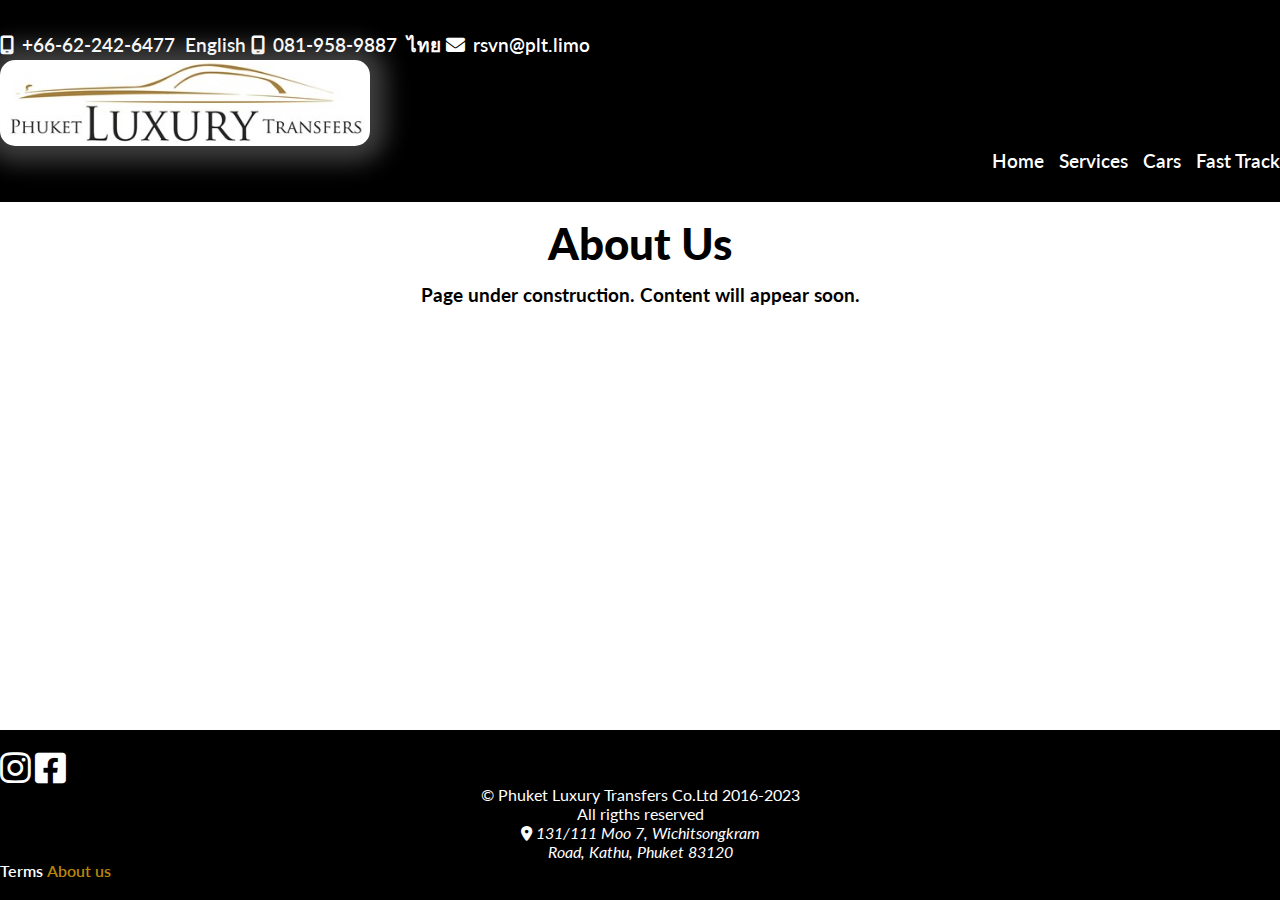
==== about_us.html @ 837ff1a0 "Other pages added" ====
<!DOCTYPE html>
<html lang="en">
<head>
    <meta charset="UTF-8">
    <meta name="viewport" content="width=device-width, initial-scale=1.0">
    <link rel="preconnect" href="https://fonts.googleapis.com">
    <link rel="preconnect" href="https://fonts.gstatic.com" crossorigin>
    <link rel="shortcut icon" href="img/Icons/car_icon.ico" type="image/x-icon">
    <link
        href="https://fonts.googleapis.com/css2?family=Lato:wght@400;700;900&family=Open+Sans:wght@400;500;600;700;800&family=Roboto:wght@300;400;700&display=swap"
        rel="stylesheet">
    <link href="https://cdn.jsdelivr.net/npm/bootstrap@5.1.3/dist/css/bootstrap.min.css" rel="stylesheet"
        integrity="sha384-1BmE4kWBq78iYhFldvKuhfTAU6auU8tT94WrHftjDbrCEXSU1oBoqyl2QvZ6jIW3" crossorigin="anonymous">
    <link rel="stylesheet" href="css/fontawesome/css/all.css">
    <link rel="stylesheet" href="css/style.css">
    <title>About us</title>
</head>
<body>
    <header class="header">
        <div class="container">
            <nav class="navpanel">
                <div class="row">
                    <div class="header_contacts navpanel_item col-12">
                        Contacts
                        <i class="fa-solid fa-plus"></i>
                        <i class="fa-solid fa-chevron-down"></i>
                    </div>
                    <div class="navpanel_contacts navpanel_item col-lg-4 col-md-6 col-12">
                        <a href="tel:+66622426477" class="d-block">
                            <i class="fa-solid fa-mobile-screen"></i>
                            +66-62-242-6477 <span class="lang">English</span>
                        </a>
                        <a href="tel:+66819589887" class="d-block">
                            <i class="fa-solid fa-mobile-screen"></i>
                            081-958-9887 <span class="lang" lang="th">ไทย</span>
                        </a>
                        <a href="mailto:rsvn@plt.limo" class="d-block">
                            <i class="fa-solid fa-envelope"></i>
                            rsvn@plt.limo
                        </a>
                    </div>

                    <a href="index.html" class="d-block navpanel_item navpanel_logo col-lg-4 col-md-6 col-12">
                        <img src="img/promo/logo_white_430x100.jpg" alt="logo" class="header_logo d-block">
                    </a>

                    <div class="header_menu navpanel_item col-12">Menu
                        <i class="fa-solid fa-plus"></i>
                        <i class="fa-solid fa-chevron-down"></i>
                    </div>
                    <div class="navpanel_menu navpanel_item col-lg-4 col-md-12">
                        <a href="index.html" class="navpanel_menu_link">Home</a>
                        <a href="index.html#services" class="navpanel_menu_link">Services</a>
                        <a href="index.html#cars-gallery" class="navpanel_menu_link">Cars</a>
                        <a href="fast-track.html" class="navpanel_menu_link">Fast Track</a>
                    </div>
                </div>
            </nav>
        </div>
    </header>

    <main class="main" role="main">
        <h1 class="main_title">About Us</h1>
        <h3 style="text-align: center;">Page under construction. Content will appear soon.</h3>
    </main>

    <footer class="footer">
        <div class="container">
            <div class="footer_wrapper row">
                <div class="footer_social d-flex col-md-2 col-6">
                    <a href="https://www.instagram.com/phuketluxurytransfers/" class="footer_link-social d-inline"
                        target="_blank">
                        <i class="fa-brands fa-instagram"></i>
                    </a>
                    <a href="https://www.facebook.com/plt.limo/" class="footer_link-social d-inline" target="_blank">
                        <i class="fa-brands fa-square-facebook"></i>
                    </a>
                </div>
                <div class="footer_text col-md-4">&copy; Phuket Luxury Transfers Co.Ltd 2016-2023<br>
                    All rigths reserved
                </div>
                <div class="footer_address col-md-4">
                    <address>
                        <i class="fa-solid fa-location-dot i-location"></i>
                        <a href="https://www.google.com/maps/place/Phuket+Luxury+Transfers+Co.,+Ltd/@7.893619,98.342553,15z/data=!4m6!3m5!1s0x30503037420860c7:0x146031742c847e9e!8m2!3d7.893619!4d98.342553!16s%2Fg%2F11c42l9_zj?entry=ttu"
                            target="_blank">131/111
                            Moo 7, Wichitsongkram<br> Road, Kathu, Phuket 83120</a>
                    </address>

                </div>
                <div class="footer_links col-md-2 d-flex col-6">
                    <a href="terms.html" target="_blank" >Terms</a>
                    <a href="about_us.html" target="_blank" class="link_active">About us</a>
                </div>
            </div>

        </div>
    </footer>
    
</body>
</html>
---- css/style.css ----
* {
  margin: 0;
  padding: 0;
  -webkit-box-sizing: border-box;
          box-sizing: border-box;
  font-family: Lato;
}

html {
  height: -webkit-fill-available;
  scroll-behavior: smooth;
}
html body {
  display: -webkit-box;
  display: -ms-flexbox;
  display: flex;
  -webkit-box-orient: vertical;
  -webkit-box-direction: normal;
      -ms-flex-direction: column;
          flex-direction: column;
  min-height: 100vh;
  min-height: -webkit-fill-available;
}

a {
  text-decoration: none;
  color: #fff;
}
a:hover {
  color: #B8860B;
}

ul li {
  list-style-type: none;
}

.hidden {
  display: none;
}

.invisible {
  visibility: hidden;
}

.bg-body {
  opacity: 0.9;
}

address {
  margin-bottom: 0;
}

/*Header styles */
.header {
  background-color: #000;
}
.header_logo {
  border-radius: 15px;
  max-width: 370px;
  -webkit-box-shadow: 0 0 23px 16px rgba(210, 210, 210, 0.3);
          box-shadow: 0 0 23px 16px rgba(210, 210, 210, 0.3);
}
.header_contacts, .header_menu {
  position: relative;
  display: none;
  margin: 0 auto;
  border: 1px solid #fff;
  border-radius: 5px;
  width: 75%;
  font-size: 16px;
  font-weight: 600;
}
.header_contacts i.fa-plus, .header_menu i.fa-plus {
  display: inline-block;
  position: absolute;
  right: 12px;
  top: 50%;
  -webkit-transform: translateY(-50%);
          transform: translateY(-50%);
}
.header_contacts i.fa-chevron-down, .header_menu i.fa-chevron-down {
  display: none;
}
.header_contacts.opened i.fa-plus, .header_menu.opened i.fa-plus {
  display: none;
}
.header_contacts.opened i.fa-chevron-down, .header_menu.opened i.fa-chevron-down {
  display: inline-block;
  position: absolute;
  right: 12px;
  top: 50%;
  -webkit-transform: translateY(-50%);
          transform: translateY(-50%);
}
.header_contacts {
  margin-bottom: 10px;
}
.header i.fa-solid {
  margin-right: 3px;
}
.header .lang {
  margin-left: 5px;
}
.header .navpanel {
  padding-top: 30px;
  padding-bottom: 30px;
  color: #fff;
  -webkit-box-align: center;
      -ms-flex-align: center;
          align-items: center;
}
.header .navpanel_item {
  -webkit-box-ordinal-group: 2;
      -ms-flex-order: 1;
          order: 1;
}
.header .navpanel_contacts a, .header .navpanel_menu a {
  font-size: 19px;
  font-weight: 600;
  -webkit-transition: all 0.5s;
  transition: all 0.5s;
}
.header .navpanel_menu {
  display: -webkit-box;
  display: -ms-flexbox;
  display: flex;
  -webkit-box-align: center;
      -ms-flex-align: center;
          align-items: center;
  -webkit-box-pack: end;
      -ms-flex-pack: end;
          justify-content: flex-end;
  gap: 15px;
}
.header .navpanel_menu .link_active {
  color: #B8860B;
}
.header .navpanel_menu .link_active:hover {
  color: #fff;
}

/*Section Main */
.main {
  -webkit-box-flex: 1;
      -ms-flex: 1;
          flex: 1;
}
.main .booking {
  background: url("../img/promo/bg2.jpg") center center/cover no-repeat;
  padding-bottom: 125px;
}
.main .booking_form {
  margin: 0 auto;
}
.main_title {
  text-align: center;
  padding: 15px 0;
  font-size: 44px;
  font-weight: 900;
  background-color: rgba(255, 255, 255, 0.8);
  margin-bottom: 0;
}
.main_content {
  -webkit-box-pack: center;
      -ms-flex-pack: center;
          justify-content: center;
  -ms-flex-wrap: wrap;
      flex-wrap: wrap;
  gap: 50px;
  padding: 125px 0 40px;
}
.main_slider {
  width: 680px;
  height: 407px;
}
.main .carousel-inner {
  position: relative;
  height: 100%;
}
.main .carousel-inner .carousel-item {
  height: 100%;
}
.main .carousel-inner .carousel-item img {
  z-index: 0;
}

.car-image {
  max-height: 100%;
}

.slider-title {
  position: absolute;
  bottom: 0;
  padding: 10px;
  background-color: #444444;
  color: #fff;
  font-weight: 600;
  font-size: 20px;
  width: 100%;
  z-index: 5;
  -webkit-box-pack: justify;
      -ms-flex-pack: justify;
          justify-content: space-between;
}

.slider-arrow {
  position: absolute;
  top: 40%;
  border: none;
}
.slider-arrow i {
  color: #444444;
  font-size: 30px;
}

#slider-prev {
  left: 20px;
}

#slider-next {
  right: 20px;
}

/*Forms */
.rsvn-form {
  height: 407px;
  width: 300px;
  display: -webkit-box;
  display: -ms-flexbox;
  display: flex;
  -webkit-box-orient: vertical;
  -webkit-box-direction: normal;
      -ms-flex-direction: column;
          flex-direction: column;
}

.rsvn-srv-choice {
  display: -webkit-box;
  display: -ms-flexbox;
  display: flex;
  -webkit-box-pack: center;
      -ms-flex-pack: center;
          justify-content: center;
  margin-bottom: 10px;
}

.srv-tab {
  padding: 10px 20px;
  font-size: 20px;
  width: 48%;
  text-align: center;
  cursor: pointer;
  border-top-left-radius: 5px;
  border-top-right-radius: 5px;
}
.srv-tab:not(.srv-tab-active) {
  background-color: rgb(179, 179, 179);
  color: #000;
  -webkit-transition: all 0.5s;
  transition: all 0.5s;
}
.srv-tab:not(.srv-tab-active):hover {
  background-color: #696969;
  font-weight: 700;
  color: #fff;
}

.trf-tab.srv-tab-active {
  border-top: 1px solid #696969;
  border-right: 1px solid #696969;
}

.hourly-tab.srv-tab-active {
  border-top: 1px solid #696969;
  border-left: 1px solid #696969;
}

.row-location {
  position: relative;
  display: -webkit-box;
  display: -ms-flexbox;
  display: flex;
  -webkit-box-pack: justify;
      -ms-flex-pack: justify;
          justify-content: space-between;
  -webkit-box-align: center;
      -ms-flex-align: center;
          align-items: center;
  width: 100%;
}
.row-location .form-select {
  width: 90%;
  border: 2px solid black;
}

i.i-location {
  display: block;
  font-size: 20px;
  color: #444444;
}

.srv-tab-active {
  background: #fff;
  color: #000;
  font-weight: 700;
}

.form-info {
  display: -webkit-box;
  display: -ms-flexbox;
  display: flex;
  -webkit-box-flex: 1;
      -ms-flex: 1;
          flex: 1;
  -webkit-box-orient: vertical;
  -webkit-box-direction: normal;
      -ms-flex-direction: column;
          flex-direction: column;
  -webkit-box-pack: justify;
      -ms-flex-pack: justify;
          justify-content: space-between;
}

label.forms-text {
  width: 100%;
  text-align: left;
  padding-left: 28px;
}

.forms-text, .rsvn-form-select, .request-text, .request-select {
  padding: 10px;
  font-size: 20px;
}

.rsvn-form_select {
  border-radius: 5px;
  font-size: 18px;
}
.rsvn-form_select option {
  padding-left: 5px;
}

#pickUpWarning, #dropOffWarning {
  position: absolute;
  top: 60px;
  left: 28%;
  color: #B8860B;
  font-weight: 600;
}

#search, #requestBtn {
  padding: 10px 20px;
  border: 2px solid black;
  background-color: #444;
  color: #ffffff;
  font-weight: 600;
  font-size: 20px;
  border-radius: 5px;
  cursor: pointer;
  -webkit-transition: all 0.5s;
  transition: all 0.5s;
  width: 100%;
}

#search {
  margin-top: 10px;
}
#search:hover {
  color: #B8860B;
  background-color: #000;
}

.row-location .outlineWarning {
  outline: 3px solid #B8860B;
}

/*Cars menu */
.cars-list {
  margin: 0 auto;
  width: 1046px;
  margin-bottom: 50px;
}

.car {
  -webkit-box-align: center;
      -ms-flex-align: center;
          align-items: center;
  padding: 20px;
  gap: 20px;
  -webkit-box-pack: justify;
      -ms-flex-pack: justify;
          justify-content: space-between;
}

.car-icon, .car-data, .car-price, .selectBtn {
  -webkit-box-flex: 1;
      -ms-flex: 1;
          flex: 1;
}

.car-capacity {
  margin-bottom: 0;
}
.car-capacity span {
  font-size: 20px;
  margin-right: 15px;
}

.car-name {
  font-size: 18px;
  margin-bottom: 5px;
}

.car-price {
  font-size: 20px;
  font-weight: 600;
  text-align: center;
}

.car-capacity i {
  margin-right: 10px;
}

.selectBtn {
  padding: 10px 30px;
  border: 2px solid black;
  background-color: #444;
  color: #ffffff;
  font-weight: 600;
  font-size: 20px;
  border-radius: 5px;
  cursor: pointer;
  -webkit-transition: all 0.5s;
  transition: all 0.5s;
}
.selectBtn:hover {
  color: #B8860B;
  background-color: #000;
}

/*Booking details form */
.request-form {
  width: 1046px;
  margin-bottom: 50px;
  display: grid;
  grid-template-columns: repeat(3, 1fr);
  -webkit-column-gap: 20px;
     -moz-column-gap: 20px;
          column-gap: 20px;
}

.request-title {
  font-size: 22px;
  font-weight: 600;
  text-align: center;
  background-color: #444;
  color: #fff;
  border-radius: 5px;
  grid-column: 1/4;
}

.request-text {
  width: 100%;
}

input.request-text {
  margin-bottom: 20px;
}

p.request-text {
  margin-bottom: 10px;
  border-bottom: 2px solid #444;
  text-transform: uppercase;
}

label.request-text {
  font-size: 18px;
}
label[for=serviceDay], label[for=serviceMonth] {
  padding-top: 0;
}

.service-date {
  -webkit-box-pack: justify;
      -ms-flex-pack: justify;
          justify-content: space-between;
  -ms-flex-wrap: wrap;
      flex-wrap: wrap;
  gap: 7px;
}

.select-day, .select-month, .select-year, .select-time {
  width: 47%;
}

#serviceTime {
  margin-bottom: 0;
}

.request-form input, .request-form select {
  border: 1px solid black;
}

#requestBtn {
  height: 52px;
}
#requestBtn:hover {
  color: #B8860B;
  background-color: #000;
}

#comments {
  height: 52px;
  resize: none;
  grid-column: 1/3;
}

/*Section services */
.swing-in-top-fwd {
  -webkit-animation: swing-in-top-fwd 1s cubic-bezier(0.175, 0.885, 0.32, 1.275) both;
          animation: swing-in-top-fwd 1s cubic-bezier(0.175, 0.885, 0.32, 1.275) both;
}

@-webkit-keyframes swing-in-top-fwd {
  0% {
    -webkit-transform: rotateX(-100deg);
            transform: rotateX(-100deg);
    -webkit-transform-origin: top;
            transform-origin: top;
    opacity: 0;
  }
  100% {
    -webkit-transform: rotateX(0deg);
            transform: rotateX(0deg);
    -webkit-transform-origin: top;
            transform-origin: top;
    opacity: 1;
  }
}

@keyframes swing-in-top-fwd {
  0% {
    -webkit-transform: rotateX(-100deg);
            transform: rotateX(-100deg);
    -webkit-transform-origin: top;
            transform-origin: top;
    opacity: 0;
  }
  100% {
    -webkit-transform: rotateX(0deg);
            transform: rotateX(0deg);
    -webkit-transform-origin: top;
            transform-origin: top;
    opacity: 1;
  }
}
.services {
  padding-bottom: 35px;
}
.services_title {
  text-align: center;
  font-size: 36px;
  font-weight: 800;
  color: #fff;
  background-color: #444;
  padding: 15px 0;
  margin-bottom: 40px;
  margin-top: 40px;
}
.services_item {
  margin: 0 auto;
}
.services_subtitle {
  text-align: center;
  font-size: 24px;
  font-weight: 700;
  margin-bottom: 20px;
}
.services_img {
  width: 100%;
  border-radius: 5px;
}
.services_text {
  padding: 10px 5px;
  font-size: 18px;
  text-indent: 20px;
  text-align: justify;
}
.services details > summary {
  list-style: none;
  position: relative;
  margin-bottom: 10px;
}
.services details > summary::before {
  display: block;
  content: "";
  left: -5px;
  top: 4px;
  position: absolute;
  background: url("../img/icons/chevron-right.svg") center center/cover no-repeat;
  width: 20px;
  height: 20px;
  -webkit-transition: 0.5s all;
  transition: 0.5s all;
}
.services details[open] > summary {
  -webkit-transition: 0.5s all;
  transition: 0.5s all;
}
.services details[open] > summary::before {
  -webkit-transform: rotate(90deg);
          transform: rotate(90deg);
  top: 4px;
  left: -4px;
}
.services_line {
  margin: 10px auto;
  width: 80%;
  height: 5px;
  background-color: #B8860B;
  border-radius: 50%;
}
.services_list {
  margin-bottom: 0;
}
.services_list-item {
  position: relative;
  font-size: 17px;
  text-indent: 0;
  color: #27567a;
}
.services_list-item::before {
  display: block;
  width: 20px;
  height: 20px;
  left: -30px;
  top: 3px;
  content: "";
  position: absolute;
  background: url("../img/icons/circle-check.svg") center center/cover no-repeat;
}
.services_list-item a {
  color: #a03636;
  text-decoration: underline;
}

.cars-gallery {
  padding-bottom: 35px;
}
.cars-gallery_title {
  text-align: center;
  font-size: 36px;
  font-weight: 800;
  color: #fff;
  background-color: #444;
  padding: 15px 0;
  margin-bottom: 40px;
  margin-top: 40px;
}
.cars-gallery_warning {
  text-align: center;
  font-size: 17px;
  position: relative;
  border-radius: 5px;
  -webkit-box-shadow: 0 0 4px 2px rgba(204, 51, 0, 0.5);
          box-shadow: 0 0 4px 2px rgba(204, 51, 0, 0.5);
  padding: 10px 45px;
  margin-bottom: 40px;
}
.cars-gallery_warning::before {
  content: "";
  background: url("../img/icons/warning.svg") center center/cover no-repeat;
  display: block;
  width: 20px;
  height: 20px;
  position: absolute;
  top: 50%;
  -webkit-transform: translateY(-50%);
          transform: translateY(-50%);
  left: 20px;
}
.cars-gallery ul.nav li {
  margin: 0;
  cursor: pointer;
}
.cars-gallery ul.nav li.nav-item {
  -webkit-box-flex: 1;
      -ms-flex: 1;
          flex: 1;
  display: -webkit-box;
  display: -ms-flexbox;
  display: flex;
  -webkit-box-align: center;
      -ms-flex-align: center;
          align-items: center;
  padding: 10px;
  font-size: 16px;
  font-weight: 600;
  border: 1px solid rgba(128, 128, 128, 0.438);
  border-bottom: 1px solid transparent;
  border-top-right-radius: 10px;
}
.cars-gallery ul.nav li.nav-item:hover {
  background-color: rgba(128, 128, 128, 0.438);
}
.cars-gallery ul.nav li.nav-item.active {
  background-color: #000;
  color: #fff;
}
.cars-gallery ul.nav li.nav-item.active a.nav-link {
  color: black;
}
.cars-gallery .nav-tabs a.nav-link {
  border: none;
}
.cars-gallery_car-name {
  display: none;
  position: relative;
  text-align: center;
  font-weight: 600;
  font-size: 20px;
  border-radius: 10px;
  background-color: rgba(128, 128, 128, 0.438);
  padding: 10px;
  margin-top: 10px;
  margin-bottom: 10px;
  cursor: pointer;
}
.cars-gallery_car-name i.fa-plus {
  display: inline-block;
  position: absolute;
  right: 20px;
  top: 50%;
  -webkit-transform: translateY(-50%);
          transform: translateY(-50%);
}
.cars-gallery_car-name i.fa-chevron-down {
  display: none;
}
.cars-gallery_car-name.active {
  background-color: #000;
  color: #fff;
}
.cars-gallery_car-name.active i.fa-chevron-down {
  color: #fff;
  display: inline-block;
  position: absolute;
  right: 20px;
  top: 50%;
  -webkit-transform: translateY(-50%);
          transform: translateY(-50%);
}
.cars-gallery_car-name.active i.fa-plus {
  display: none;
}
.cars-gallery .tab-content {
  padding: 20px;
}
.cars-gallery_photo {
  border-radius: 5%;
  -webkit-transition: 1s all;
  transition: 1s all;
  cursor: pointer;
}
.cars-gallery_photo.scaled {
  -webkit-transform: scale(130%);
          transform: scale(130%);
}
.cars-gallery_photo.scaled:first-child {
  -webkit-transform-origin: left center;
          transform-origin: left center;
}
.cars-gallery_photo.scaled:last-child {
  -webkit-transform-origin: right center;
          transform-origin: right center;
}

.footer {
  padding: 20px 0;
  background-color: #000;
}
.footer_wrapper {
  -webkit-box-align: center;
      -ms-flex-align: center;
          align-items: center;
}
.footer a {
  -webkit-transition: 0.6s all;
  transition: 0.6s all;
}
.footer_social {
  gap: 20px;
}
.footer_social i {
  color: #fff;
  font-size: 35px;
  cursor: pointer;
  -webkit-transition: 0.6s all;
  transition: 0.6s all;
}
.footer_social i:hover {
  color: #B8860B;
  -webkit-transform: scale(150%);
          transform: scale(150%);
}
.footer_text {
  color: #fff;
  text-align: center;
}
.footer_address {
  text-align: center;
}
.footer_address i.i-location {
  color: #fff;
  font-size: 15px;
  cursor: pointer;
  display: inline;
}
.footer_links {
  -webkit-box-pack: end;
      -ms-flex-pack: end;
          justify-content: flex-end;
  gap: 20px;
}
.footer_links a {
  font-weight: 600;
}
.footer_links .link_active {
  color: #B8860B;
}
.footer_links .link_active:hover {
  color: #fff;
}

@media (max-width: 1199px) {
  .header_logo {
    max-width: 100%;
  }
  .header .navpanel a {
    font-size: 17px;
  }
  .main .booking {
    padding-bottom: 40px;
  }
  .main_content {
    padding-top: 75px;
    padding-bottom: 50px;
  }
  .main_slider {
    height: 380px;
    width: 570px;
  }
  .main .rsvn-form {
    height: 380px;
  }
  .main .rsvn-form #pickUpWarning, .main .rsvn-form #dropOffWarning {
    top: 48px;
  }
  .main .cars-list {
    width: 100%;
  }
  .main .cars-list .car-data {
    -webkit-box-flex: 1.2;
        -ms-flex: 1.2;
            flex: 1.2;
  }
  .main .request-form {
    width: 100%;
  }
  .main .request-form .request-text, .main .request-form .request-select {
    font-size: 18px;
  }
  .main .request-form .service-date {
    gap: 5px;
  }
  .cars-gallery ul.nav li.nav-item {
    font-size: 14px;
  }
  .footer_text, .footer_address a {
    font-size: 14px;
  }
}
@media (max-width: 991px) {
  a:hover {
    color: #fff;
  }
  .header .navpanel_menu {
    -webkit-box-pack: center;
        -ms-flex-pack: center;
            justify-content: center;
    margin-top: 30px;
    gap: 30px;
  }
  .header .navpanel_menu_contacts a:hover, .header .navpanel_menu_menu a:hover {
    color: #fff;
  }
  .main_title {
    font-size: 36px;
  }
  .main .request-text, .main .request-select {
    font-size: 16px;
  }
  .main #serviceDay, .main #serviceMonth, .main #serviceYear, .main #serviceTime {
    font-size: 13px;
    height: 49px;
  }
  .main .srv-tab:not(.srv-tab-active):hover {
    background-color: rgb(179, 179, 179);
    color: #000;
    font-weight: normal;
  }
  .main #search:hover, .main #requestBtn:hover, .main .selectBtn:hover {
    background-color: #444;
    color: #ffffff;
  }
  .services_text {
    font-size: 14px;
  }
  .services_list-item {
    font-size: 13px;
  }
  .cars-gallery_warning {
    padding-right: 55px;
    padding-left: 55px;
  }
  .cars-gallery ul.nav {
    display: none;
  }
  .cars-gallery_car-name {
    display: block;
  }
  .footer_links a {
    font-size: 11px;
  }
  .footer_social i:hover {
    color: #fff;
    -webkit-transform: none;
            transform: none;
  }
}
@media (max-width: 767px) {
  .header .navpanel {
    padding-top: 15px;
    padding-bottom: 15px;
  }
  .header .navpanel_logo {
    -webkit-box-ordinal-group: 1;
        -ms-flex-order: 0;
            order: 0;
    margin-bottom: 15px;
  }
  .header .navpanel_contacts {
    text-align: center;
  }
  .header .navpanel_menu {
    margin-top: 15px;
  }
  .header .navpanel_menu a {
    font-size: 20px;
  }
  .header_logo {
    max-width: 300px;
    margin: 0 auto;
  }
  .main_title {
    font-size: 25px;
  }
  .main_content {
    padding-top: 40px;
    padding-bottom: 40px;
  }
  .main .request-form {
    margin-bottom: 0;
  }
  .main_slider {
    height: 345px;
  }
  .main .cars-list .car {
    -ms-flex-wrap: wrap;
        flex-wrap: wrap;
    border-bottom: 2px solid #000;
  }
  .main .cars-list .car .car-data, .main .cars-list .car .car-icon, .main .cars-list .car .car-price, .main .cars-list .car a {
    min-width: 47%;
  }
  .main .cars-list .car .car-data, .main .cars-list .car a {
    text-align: center;
  }
  .main .request-form.grid {
    grid-template-columns: repeat(2, 1fr);
    grid-template-rows: 5, 1fr;
  }
  .main .request-form.grid .request-title {
    grid-column: 1/3;
  }
  .main .request-form.grid #comments, .main .request-form.grid #requestBtn {
    grid-column: 2/3;
  }
  .main .request-form.grid .request-form-contact {
    grid-row: 3/5;
  }
  .main .request-form.grid #comments {
    grid-row: 3/4;
    margin-top: 13px;
    height: 165px;
  }
  .main .request-form.grid #requestBtn {
    grid-row: 4/5;
  }
  .main .request-form.grid #serviceDay, .main .request-form.grid #serviceMonth, .main .request-form.grid #serviceYear, .main .request-form.grid #serviceTime {
    font-size: 16px;
  }
  .services {
    padding-bottom: 15px;
  }
  .services_text {
    font-size: 18px;
  }
  .services_list-item {
    font-size: 16px;
  }
  .services_item {
    margin-bottom: 25px;
  }
  .services_title {
    margin-top: 15px;
    margin-bottom: 15px;
  }
  .cars-gallery_title {
    margin-top: 15px;
    margin-bottom: 25px;
  }
  .cars-gallery_warning {
    margin-bottom: 25px;
  }
  .cars-gallery_photo:first-child {
    margin-bottom: 20px;
  }
  .footer_social, .footer_links {
    -webkit-box-ordinal-group: 2;
        -ms-flex-order: 1;
            order: 1;
    margin-bottom: 10px;
  }
  .footer_address, .footer_text {
    -webkit-box-ordinal-group: 3;
        -ms-flex-order: 2;
            order: 2;
    margin-bottom: 10px;
  }
  .footer_social {
    -webkit-box-pack: center;
        -ms-flex-pack: center;
            justify-content: center;
    gap: 30px;
  }
  .footer_social i {
    font-size: 25px;
  }
  .footer_links {
    -webkit-box-pack: center;
        -ms-flex-pack: center;
            justify-content: center;
  }
  .footer_links a {
    font-size: 18px;
  }
}
@media (max-width: 575px) {
  .header_contacts, .header_menu {
    display: block;
    padding: 5px 0 5px 10px;
  }
  .header_logo {
    max-width: 100%;
    border-radius: 5px;
    -webkit-box-shadow: 0 0 5px 6px rgba(210, 210, 210, 0.3);
            box-shadow: 0 0 5px 6px rgba(210, 210, 210, 0.3);
    margin-bottom: 10px;
  }
  .header .navpanel {
    padding-top: 20px;
    padding-bottom: 20px;
  }
  .header .navpanel_logo {
    width: 75%;
    margin: 0 auto 10px;
    padding: 0;
  }
  .header .navpanel_contacts {
    display: none;
  }
  .header .navpanel_contacts.opened {
    display: block;
    margin-bottom: 10px;
  }
  .header .navpanel_menu {
    display: none;
  }
  .header .navpanel_menu.opened {
    display: -webkit-box;
    display: -ms-flexbox;
    display: flex;
    -webkit-box-orient: vertical;
    -webkit-box-direction: normal;
        -ms-flex-direction: column;
            flex-direction: column;
    gap: 7px;
  }
  .header .navpanel_menu a {
    font-size: 18px;
  }
  .main_slider {
    height: 210px;
  }
  .main_slider #slider-prev {
    left: 7px;
  }
  .main_slider #slider-next {
    right: 7px;
  }
  .main_slider.p-2 {
    padding: 3px !important;
  }
  .main .slider-title-name, .main .slider-title-price {
    font-size: 12px;
  }
  .main .car {
    -webkit-box-orient: vertical;
    -webkit-box-direction: normal;
        -ms-flex-direction: column;
            flex-direction: column;
    padding: 5px 5px 10px;
    gap: 5px;
  }
  .main .car a[href="#serviceDay"] {
    min-width: 100%;
  }
  .main .car a[href="#serviceDay"] button.selectBtn {
    width: 100%;
  }
  .main .car-name {
    font-size: 17px;
    margin-bottom: 0;
  }
  .main .request-form {
    display: -webkit-box;
    display: -ms-flexbox;
    display: flex;
    -webkit-box-orient: vertical;
    -webkit-box-direction: normal;
        -ms-flex-direction: column;
            flex-direction: column;
  }
  .main .request-form #comments {
    margin-top: 0;
    margin-bottom: 20px;
    height: 150px;
  }
  .services_title {
    font-size: 32px;
  }
  .services_text {
    font-size: 17px;
  }
  .services_list-item {
    font-size: 15px;
  }
  .cars-gallery_title {
    font-size: 32px;
  }
  .cars-gallery_warning {
    font-size: 14px;
  }
  .cars-gallery_car-name {
    font-size: 16px;
  }
  .footer_links a {
    font-size: 15px;
  }
}
@media ((min-width: 470px) and (max-width: 576px)) {
  .main_slider {
    height: 320px;
  }
}
@media ((min-width: 370px) and (max-width: 469px)) {
  .main_slider {
    height: 270px;
  }
}
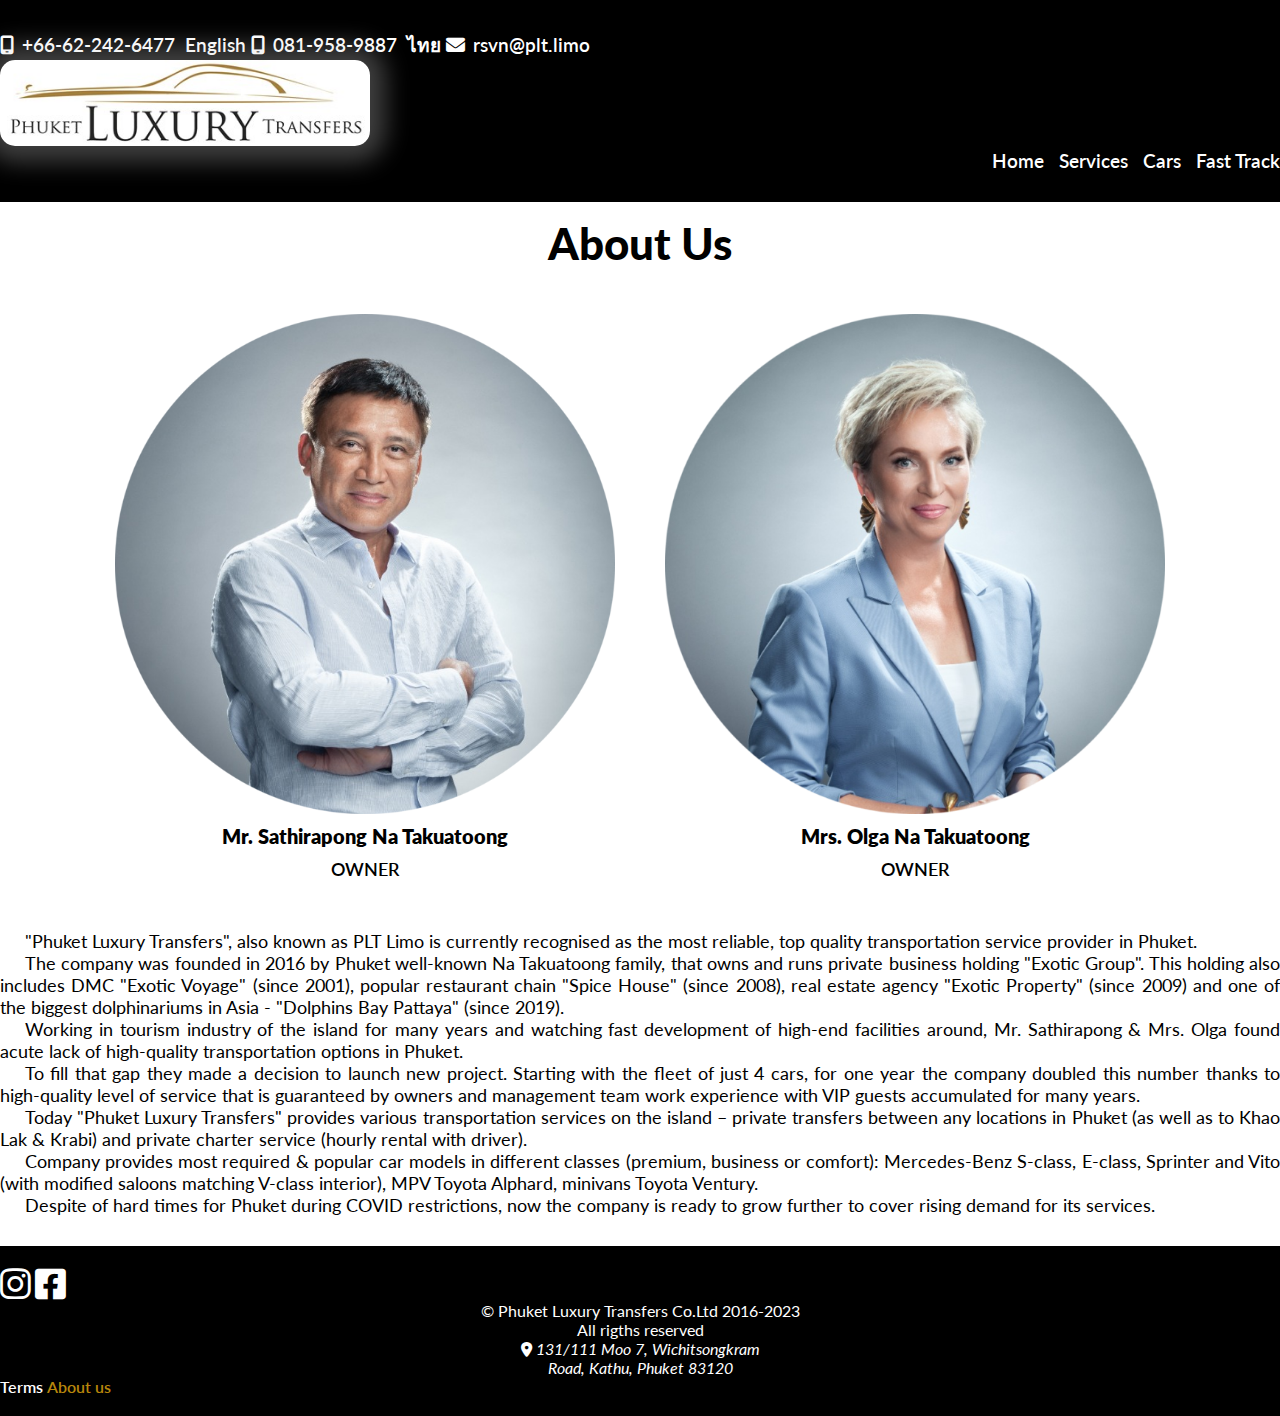
==== commit acbeb187: "about as page completed with minor fixes to other files" ====
--- a/about_us.html
+++ b/about_us.html
@@ -1,5 +1,6 @@
 <!DOCTYPE html>
 <html lang="en">
+
 <head>
     <meta charset="UTF-8">
     <meta name="viewport" content="width=device-width, initial-scale=1.0">
@@ -15,6 +16,7 @@
     <link rel="stylesheet" href="css/style.css">
     <title>About us</title>
 </head>
+
 <body>
     <header class="header">
         <div class="container">
@@ -22,8 +24,8 @@
                 <div class="row">
                     <div class="header_contacts navpanel_item col-12">
                         Contacts
-                        <i class="fa-solid fa-plus"></i>
-                        <i class="fa-solid fa-chevron-down"></i>
+                        <i class="fa-solid fa-plus fa-contacts"></i>
+                        <i class="fa-solid fa-chevron-down fa-contacts"></i>
                     </div>
                     <div class="navpanel_contacts navpanel_item col-lg-4 col-md-6 col-12">
                         <a href="tel:+66622426477" class="d-block">
@@ -45,8 +47,8 @@
                     </a>
 
                     <div class="header_menu navpanel_item col-12">Menu
-                        <i class="fa-solid fa-plus"></i>
-                        <i class="fa-solid fa-chevron-down"></i>
+                        <i class="fa-solid fa-plus fa-menu"></i>
+                        <i class="fa-solid fa-chevron-down fa-menu"></i>
                     </div>
                     <div class="navpanel_menu navpanel_item col-lg-4 col-md-12">
                         <a href="index.html" class="navpanel_menu_link">Home</a>
@@ -61,7 +63,64 @@
 
     <main class="main" role="main">
         <h1 class="main_title">About Us</h1>
-        <h3 style="text-align: center;">Page under construction. Content will appear soon.</h3>
+        <div class="container">
+            <section class="about">
+                <div class="about_wrapper">
+                    <div class="about_leader">
+                        <img src="img/promo/Sathirapong.png" alt="Mr.Sathirapong" class="about_photo d-block">
+
+                        <div class="about_name">Mr. Sathirapong Na Takuatoong</div>
+                        <div class="about_position">Owner</div>
+                    </div>
+                    <div class="about_leader">
+                        <img src="img/promo/Olga.png" alt="Mrs.Olga" class="about_photo d-block">
+                        <div class="about_name">Mrs. Olga Na<br> Takuatoong</div>
+                        <div class="about_position">Owner</div>
+
+                    </div>
+
+                </div>
+                <article class="about_description">
+                    <p class="about_text">"Phuket Luxury Transfers", also known as PLT Limo is currently recognised as
+                        the most reliable, top quality transportation service provider in
+                        Phuket.</p>
+                    <p class="about_text">The company was founded in 2016 by Phuket well-known Na Takuatoong family,
+                        that owns and runs
+                        private business holding "Exotic Group". This holding also includes DMC "Exotic Voyage" (since
+                        2001), popular restaurant chain "Spice House" (since 2008), real estate agency "Exotic Property"
+                        (since 2009) and one of the biggest dolphinariums in Asia - "Dolphins Bay Pattaya" (since 2019).
+                    </p>
+
+                    <p class="about_text">Working in tourism industry of the island for many years and watching fast
+                        development of
+                        high-end facilities around, Mr. Sathirapong & Mrs. Olga found acute lack of high-quality
+                        transportation options in Phuket.</p>
+
+                    <p class="about_text">To fill that gap they made a decision to launch new project. Starting with the
+                        fleet of just 4
+                        cars, for one year the company doubled this number thanks to high-quality level of service that
+                        is guaranteed by owners and management team work experience with VIP guests accumulated for many
+                        years.</p>
+
+                    <p class="about_text">Today "Phuket Luxury Transfers" provides various transportation services on
+                        the island – private
+                        transfers between any locations in Phuket (as well as to Khao Lak & Krabi) and private charter
+                        service (hourly rental with driver).</p>
+
+                    <p class="about_text">Company provides most required & popular car models in different classes
+                        (premium, business or
+                        comfort): Mercedes-Benz S-class, E-class, Sprinter
+                        and Vito (with modified saloons matching V-class interior), MPV Toyota Alphard, minivans Toyota
+                        Ventury. </p>
+
+                    <p class="about_text"> Despite of hard times for Phuket during COVID restrictions, now the company
+                        is ready to grow
+                        further to cover rising
+                        demand for its services.</p>
+
+                </article>
+            </section>
+        </div>
     </main>
 
     <footer class="footer">
@@ -89,13 +148,15 @@
 
                 </div>
                 <div class="footer_links col-md-2 d-flex col-6">
-                    <a href="terms.html" target="_blank" >Terms</a>
+                    <a href="terms.html" target="_blank">Terms</a>
                     <a href="about_us.html" target="_blank" class="link_active">About us</a>
                 </div>
             </div>
 
         </div>
     </footer>
-    
+
+    <script type="module" src="js/openMenuImport.js"></script>
 </body>
+
 </html>--- a/css/style.css
+++ b/css/style.css
@@ -18,8 +18,8 @@
   -webkit-box-direction: normal;
       -ms-flex-direction: column;
           flex-direction: column;
+  min-height: -webkit-fill-available;
   min-height: 100vh;
-  min-height: -webkit-fill-available;
 }
 
 a {
@@ -145,7 +145,7 @@
       -ms-flex: 1;
           flex: 1;
 }
-.main .booking {
+.main .booking .top-content {
   background: url("../img/promo/bg2.jpg") center center/cover no-repeat;
   padding-bottom: 125px;
 }
@@ -161,13 +161,13 @@
   margin-bottom: 0;
 }
 .main_content {
+  padding-top: 125px;
   -webkit-box-pack: center;
       -ms-flex-pack: center;
           justify-content: center;
   -ms-flex-wrap: wrap;
       flex-wrap: wrap;
   gap: 50px;
-  padding: 125px 0 40px;
 }
 .main_slider {
   width: 680px;
@@ -182,6 +182,12 @@
 }
 .main .carousel-inner .carousel-item img {
   z-index: 0;
+}
+.main .fast-track.arrival {
+  background: url("../img/fast-track/airport_arr.jpg") center center/cover no-repeat;
+}
+.main .fast-track.departure {
+  background: url("../img/fast-track/airport_dep.jpg") center center/cover no-repeat;
 }
 
 .car-image {
@@ -376,9 +382,8 @@
 
 /*Cars menu */
 .cars-list {
-  margin: 0 auto;
-  width: 1046px;
-  margin-bottom: 50px;
+  margin: 50px auto 50px;
+  max-width: 1046px;
 }
 
 .car {
@@ -440,6 +445,7 @@
 
 /*Booking details form */
 .request-form {
+  margin: 0 auto;
   width: 1046px;
   margin-bottom: 50px;
   display: grid;
@@ -554,9 +560,6 @@
     opacity: 1;
   }
 }
-.services {
-  padding-bottom: 35px;
-}
 .services_title {
   text-align: center;
   font-size: 36px;
@@ -574,14 +577,14 @@
   text-align: center;
   font-size: 24px;
   font-weight: 700;
-  margin-bottom: 20px;
+  margin-bottom: 10px;
 }
 .services_img {
   width: 100%;
   border-radius: 5px;
 }
 .services_text {
-  padding: 10px 5px;
+  padding: 10px 5px 0;
   font-size: 18px;
   text-indent: 20px;
   text-align: justify;
@@ -613,6 +616,13 @@
   top: 4px;
   left: -4px;
 }
+.services_link {
+  color: blue;
+  text-align: right;
+  font-size: 17px;
+  text-decoration: underline;
+  padding-right: 25px;
+}
 .services_line {
   margin: 10px auto;
   width: 80%;
@@ -628,6 +638,7 @@
   font-size: 17px;
   text-indent: 0;
   color: #27567a;
+  margin-bottom: 10px;
 }
 .services_list-item::before {
   display: block;
@@ -638,6 +649,9 @@
   content: "";
   position: absolute;
   background: url("../img/icons/circle-check.svg") center center/cover no-repeat;
+}
+.services_list-item:last-child {
+  margin-bottom: 0;
 }
 .services_list-item a {
   color: #a03636;
@@ -832,6 +846,149 @@
   color: #fff;
 }
 
+.fast-track {
+  padding-bottom: 40px;
+}
+.fast-track .services_title {
+  margin-top: 0;
+  background-color: rgba(68, 68, 68, 0.8);
+}
+.fast-track .services_item {
+  background-color: rgba(255, 255, 255, 0.9);
+}
+.fast-track .services_list {
+  margin-bottom: 5px;
+}
+.fast-track_subtitle {
+  font-size: 22px;
+  text-indent: 25px;
+  font-weight: 600;
+  line-height: 28px;
+  margin-bottom: 10px;
+  color: #008080;
+}
+.fast-track_list {
+  margin-bottom: 0;
+}
+.fast-track_item {
+  position: relative;
+  font-size: 18px;
+  text-indent: 0;
+  margin-bottom: 10px;
+}
+.fast-track_item::before {
+  display: block;
+  width: 20px;
+  height: 20px;
+  left: -30px;
+  top: 3px;
+  content: "";
+  position: absolute;
+  background: url("../img/icons/tick.svg") center center/cover no-repeat;
+}
+.fast-track_item:last-child {
+  margin-bottom: 0;
+}
+.fast-track_empty {
+  opacity: 0;
+}
+
+.terms_title {
+  text-align: center;
+  font-size: 36px;
+  font-weight: 800;
+  color: #fff;
+  background-color: #444;
+  padding: 15px 0;
+  margin-bottom: 40px;
+  margin-top: 40px;
+  margin-top: 0;
+  margin-bottom: 0;
+  background-color: rgba(68, 68, 68, 0.9);
+}
+.terms_list {
+  margin: 20px auto;
+}
+.terms_item {
+  position: relative;
+  font-size: 18px;
+  text-indent: 0;
+  margin-bottom: 10px;
+}
+.terms_item::before {
+  display: block;
+  width: 20px;
+  height: 20px;
+  left: -30px;
+  top: 3px;
+  content: "";
+  position: absolute;
+  background: url("../img/icons/tick.svg") center center/cover no-repeat;
+}
+
+.about {
+  padding: 30px 0;
+}
+.about_wrapper {
+  display: -webkit-box;
+  display: -ms-flexbox;
+  display: flex;
+  -webkit-box-pack: center;
+      -ms-flex-pack: center;
+          justify-content: center;
+  gap: 50px;
+}
+.about_leader {
+  display: -webkit-box;
+  display: -ms-flexbox;
+  display: flex;
+  -webkit-box-orient: vertical;
+  -webkit-box-direction: normal;
+      -ms-flex-direction: column;
+          flex-direction: column;
+  -webkit-box-align: center;
+      -ms-flex-align: center;
+          align-items: center;
+  gap: 10px;
+  max-width: 500px;
+}
+.about_photo {
+  max-width: 100%;
+}
+.about_name {
+  font-size: 24px;
+  font-weight: 800;
+  text-align: center;
+}
+.about_name br {
+  display: none;
+}
+.about_position {
+  font-size: 20px;
+  font-weight: 600;
+  text-align: center;
+  text-transform: uppercase;
+}
+.about_description {
+  padding-top: 50px;
+}
+.about_text {
+  font-size: 18px;
+  text-indent: 25px;
+  text-align: justify;
+}
+
+@media (max-width: 1399px) {
+  .fast-track_item {
+    font-size: 16px;
+  }
+  .about_name {
+    font-size: 20px;
+  }
+  .about_position {
+    font-size: 18px;
+  }
+}
 @media (max-width: 1199px) {
   .header_logo {
     max-width: 100%;
@@ -839,12 +996,11 @@
   .header .navpanel a {
     font-size: 17px;
   }
-  .main .booking {
-    padding-bottom: 40px;
+  .main .booking .top-content {
+    padding-bottom: 75px;
   }
   .main_content {
     padding-top: 75px;
-    padding-bottom: 50px;
   }
   .main_slider {
     height: 380px;
@@ -872,6 +1028,9 @@
   }
   .main .request-form .service-date {
     gap: 5px;
+  }
+  .fast-track .services_subtitle {
+    font-size: 21px;
   }
   .cars-gallery ul.nav li.nav-item {
     font-size: 14px;
@@ -919,6 +1078,18 @@
   .services_list-item {
     font-size: 13px;
   }
+  .services_item {
+    margin-bottom: 40px;
+  }
+  .fast-track {
+    padding-bottom: 0;
+  }
+  .fast-track_item {
+    font-size: 18px;
+  }
+  .fast-track_empty {
+    display: none;
+  }
   .cars-gallery_warning {
     padding-right: 55px;
     padding-left: 55px;
@@ -936,6 +1107,9 @@
     color: #fff;
     -webkit-transform: none;
             transform: none;
+  }
+  .about_leader {
+    max-width: 48%;
   }
 }
 @media (max-width: 767px) {
@@ -962,12 +1136,14 @@
     max-width: 300px;
     margin: 0 auto;
   }
+  .main .booking .top-content {
+    padding-bottom: 50px;
+  }
   .main_title {
     font-size: 25px;
   }
   .main_content {
-    padding-top: 40px;
-    padding-bottom: 40px;
+    padding-top: 50px;
   }
   .main .request-form {
     margin-bottom: 0;
@@ -986,28 +1162,28 @@
   .main .cars-list .car .car-data, .main .cars-list .car a {
     text-align: center;
   }
-  .main .request-form.grid {
+  .main .request-form {
     grid-template-columns: repeat(2, 1fr);
     grid-template-rows: 5, 1fr;
   }
-  .main .request-form.grid .request-title {
+  .main .request-form .request-title {
     grid-column: 1/3;
   }
-  .main .request-form.grid #comments, .main .request-form.grid #requestBtn {
+  .main .request-form #comments, .main .request-form #requestBtn {
     grid-column: 2/3;
   }
-  .main .request-form.grid .request-form-contact {
+  .main .request-form .request-form-contact {
     grid-row: 3/5;
   }
-  .main .request-form.grid #comments {
+  .main .request-form #comments {
     grid-row: 3/4;
     margin-top: 13px;
     height: 165px;
   }
-  .main .request-form.grid #requestBtn {
+  .main .request-form #requestBtn {
     grid-row: 4/5;
   }
-  .main .request-form.grid #serviceDay, .main .request-form.grid #serviceMonth, .main .request-form.grid #serviceYear, .main .request-form.grid #serviceTime {
+  .main .request-form #serviceDay, .main .request-form #serviceMonth, .main .request-form #serviceYear, .main .request-form #serviceTime {
     font-size: 16px;
   }
   .services {
@@ -1025,6 +1201,9 @@
   .services_title {
     margin-top: 15px;
     margin-bottom: 15px;
+  }
+  .terms_title {
+    font-size: 25px;
   }
   .cars-gallery_title {
     margin-top: 15px;
@@ -1065,6 +1244,9 @@
   .footer_links a {
     font-size: 18px;
   }
+  .about_name br {
+    display: inline;
+  }
 }
 @media (max-width: 575px) {
   .header_contacts, .header_menu {
@@ -1074,9 +1256,8 @@
   .header_logo {
     max-width: 100%;
     border-radius: 5px;
-    -webkit-box-shadow: 0 0 5px 6px rgba(210, 210, 210, 0.3);
-            box-shadow: 0 0 5px 6px rgba(210, 210, 210, 0.3);
-    margin-bottom: 10px;
+    -webkit-box-shadow: 0 -2px 5px 6px rgba(210, 210, 210, 0.3);
+            box-shadow: 0 -2px 5px 6px rgba(210, 210, 210, 0.3);
   }
   .header .navpanel {
     padding-top: 20px;
@@ -1162,10 +1343,23 @@
   }
   .services_text {
     font-size: 17px;
+    text-align: left;
   }
   .services_list-item {
     font-size: 15px;
   }
+  .services .fast-track_item {
+    font-size: 16px;
+  }
+  .fast-track .services_title {
+    font-size: 28px;
+  }
+  .terms_title {
+    font-size: 22px;
+  }
+  .terms_item {
+    font-size: 15px;
+  }
   .cars-gallery_title {
     font-size: 32px;
   }
@@ -1176,6 +1370,32 @@
     font-size: 16px;
   }
   .footer_links a {
+    font-size: 15px;
+  }
+  .about {
+    padding: 0 0 20px;
+  }
+  .about_wrapper {
+    gap: 20px;
+    -ms-flex-wrap: wrap;
+        flex-wrap: wrap;
+  }
+  .about_leader {
+    max-width: 70%;
+  }
+  .about_name {
+    font-size: 17px;
+  }
+  .about_name br {
+    display: none;
+  }
+  .about_position {
+    font-size: 14px;
+  }
+  .about_description {
+    padding-top: 25px;
+  }
+  .about_text {
     font-size: 15px;
   }
 }
